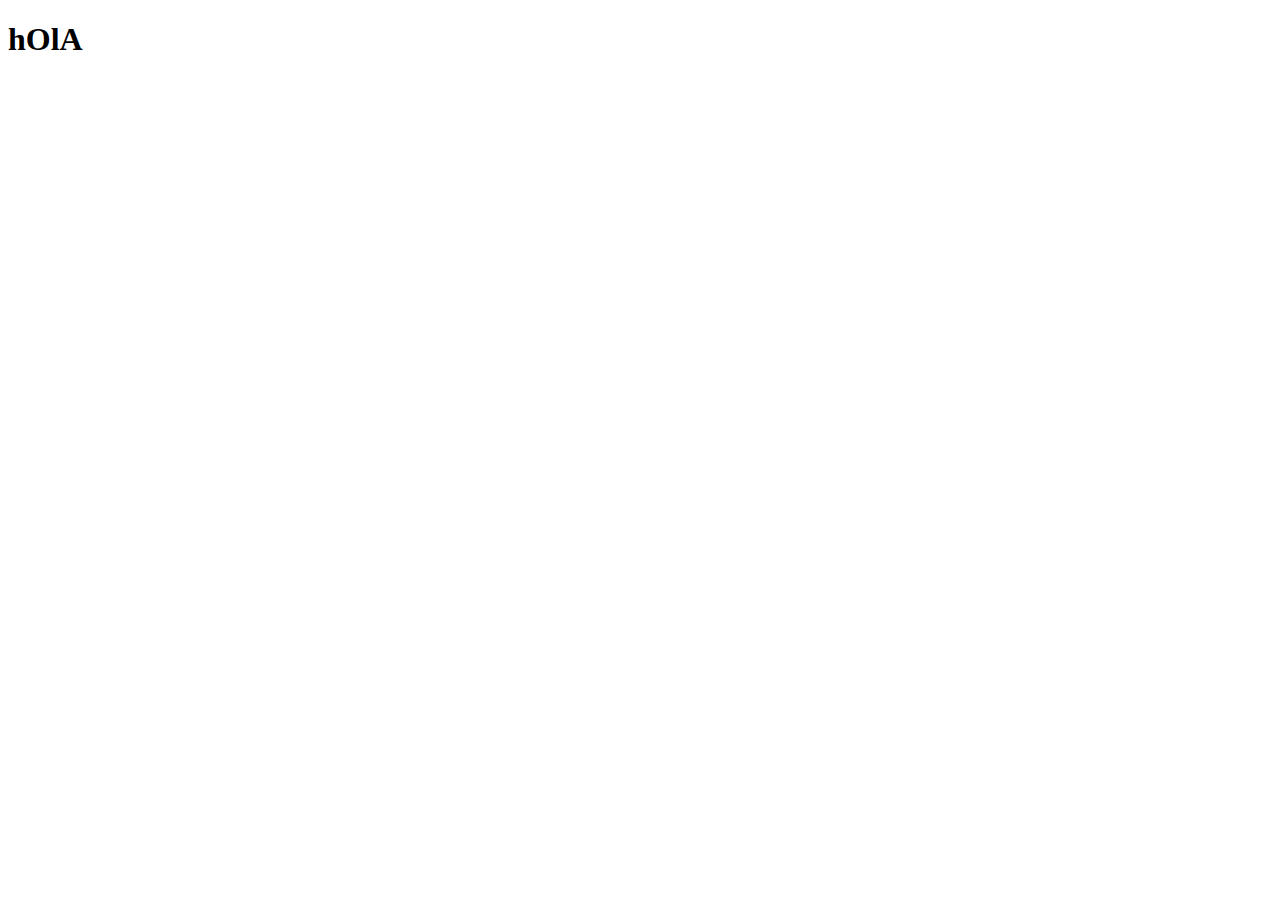
==== index.html @ 57f45287 "documento" ====
<!DOCTYPE html>
<html lang="en">
<head>
    <meta charset="UTF-8">
    <meta http-equiv="X-UA-Compatible" content="IE=edge">
    <meta name="viewport" content="width=device-width, initial-scale=1.0">
    <title>Document</title>
</head>
<body>
    <H1>hOlA</H1>
</body>
</html>
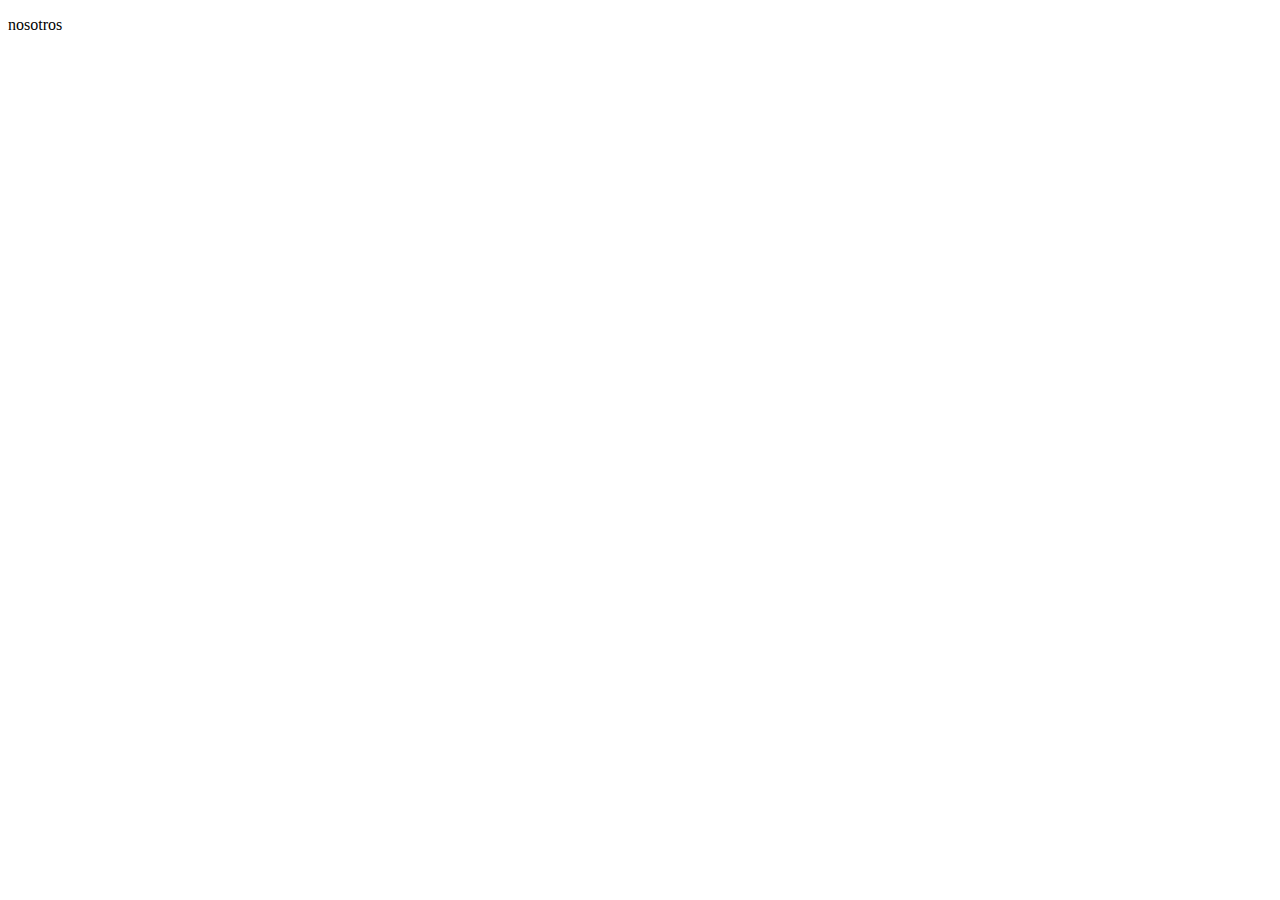
==== commit cf08774c: "hola" ====
--- a/index.html
+++ b/index.html
@@ -7,6 +7,8 @@
     <title>Document</title>
 </head>
 <body>
-    <H1>hOlA</H1>
+    <Div>
+        <p>nosotros</p>
+    </Div>
 </body>
 </html>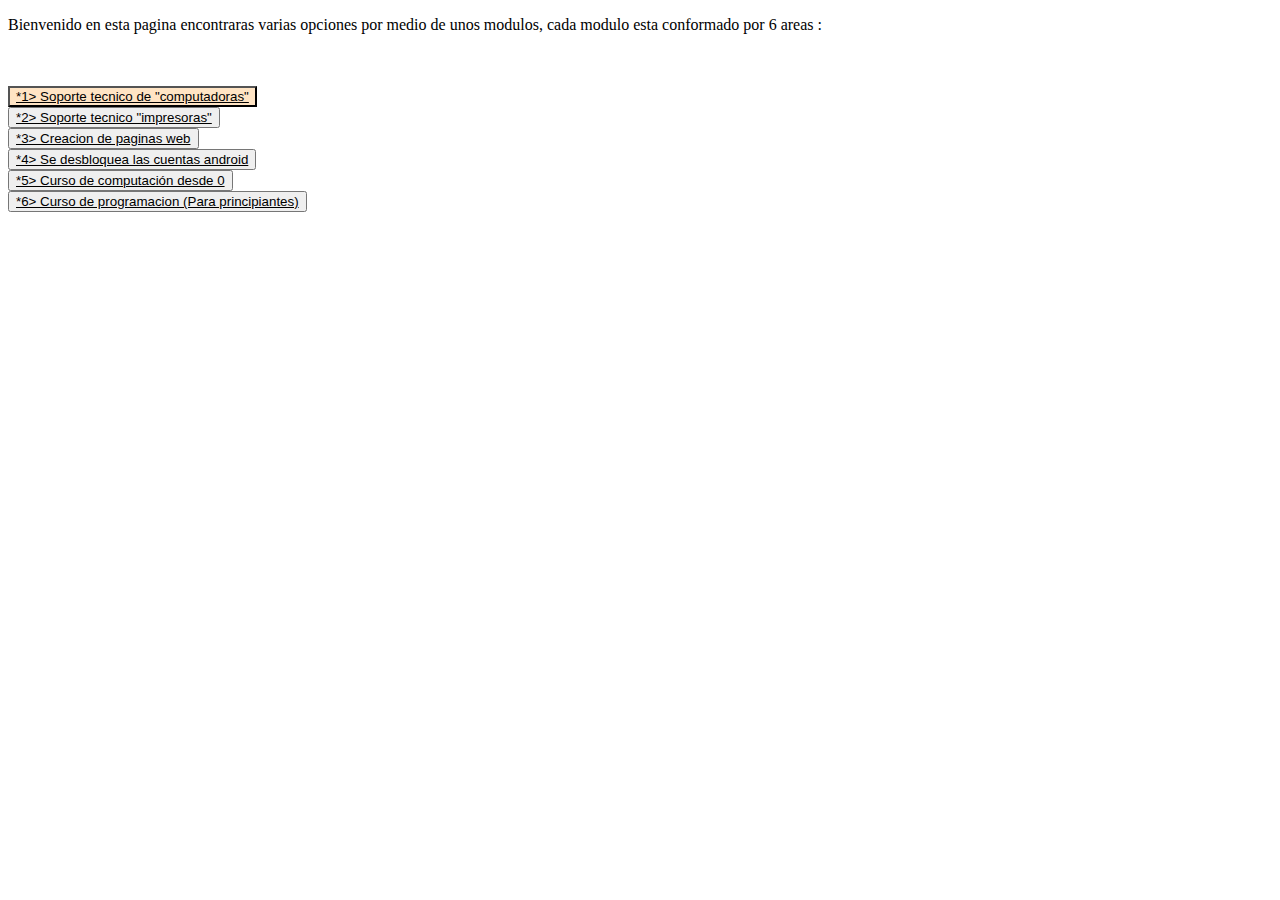
==== commit fc99e90e: "Actualizacion 1" ====
--- a/index.html
+++ b/index.html
@@ -4,11 +4,19 @@
     <meta charset="UTF-8">
     <meta http-equiv="X-UA-Compatible" content="IE=edge">
     <meta name="viewport" content="width=device-width, initial-scale=1.0">
+    <link rel="stylesheet" type="text/css" href="./CSS/Index.css">
     <title>Document</title>
 </head>
 <body>
-    <Div>
-        <p>nosotros</p>
+    <p class="Bienvenidos">Bienvenido en esta pagina encontraras varias opciones por medio de unos modulos, cada modulo esta conformado por 6 areas : <br><br><br>
+    <Div id="Indice">
+        <button class="Computadoras"><a href="./Modulos/Computador.html">*1> Soporte tecnico de "computadoras"</a></button><br>
+        <button class="Impresoras"><a href="./Modulos/Impresoras.html">*2> Soporte tecnico "impresoras"</a></button><br>   
+        <button class="Creacion_de_paginas"><a href="./Modulos/Paginas.html">*3> Creacion de paginas web </a></button><br>
+        <button class="Android"><a href="./Modulos/Android.html">*4> Se desbloquea las cuentas android </a></button><br>
+        <button class="Curso de computación"><a href="./Modulos/Curso_Computación.html">*5> Curso de computación desde 0 </a></button><br>
+        <button class="Curso de programacion"><a href="./Modulos/Curso_Programacion.html">*6> Curso de programacion (Para principiantes)</a></button>
+        </p>
     </Div>
 </body>
 </html>--- a/CSS/Index.css
+++ b/CSS/Index.css
@@ -0,0 +1,10 @@
+#Indice{
+width: 50%;
+height: 50%;
+color: blue;
+}.Computadoras{
+    background-color: bisque;
+}
+a{
+    color: black;
+}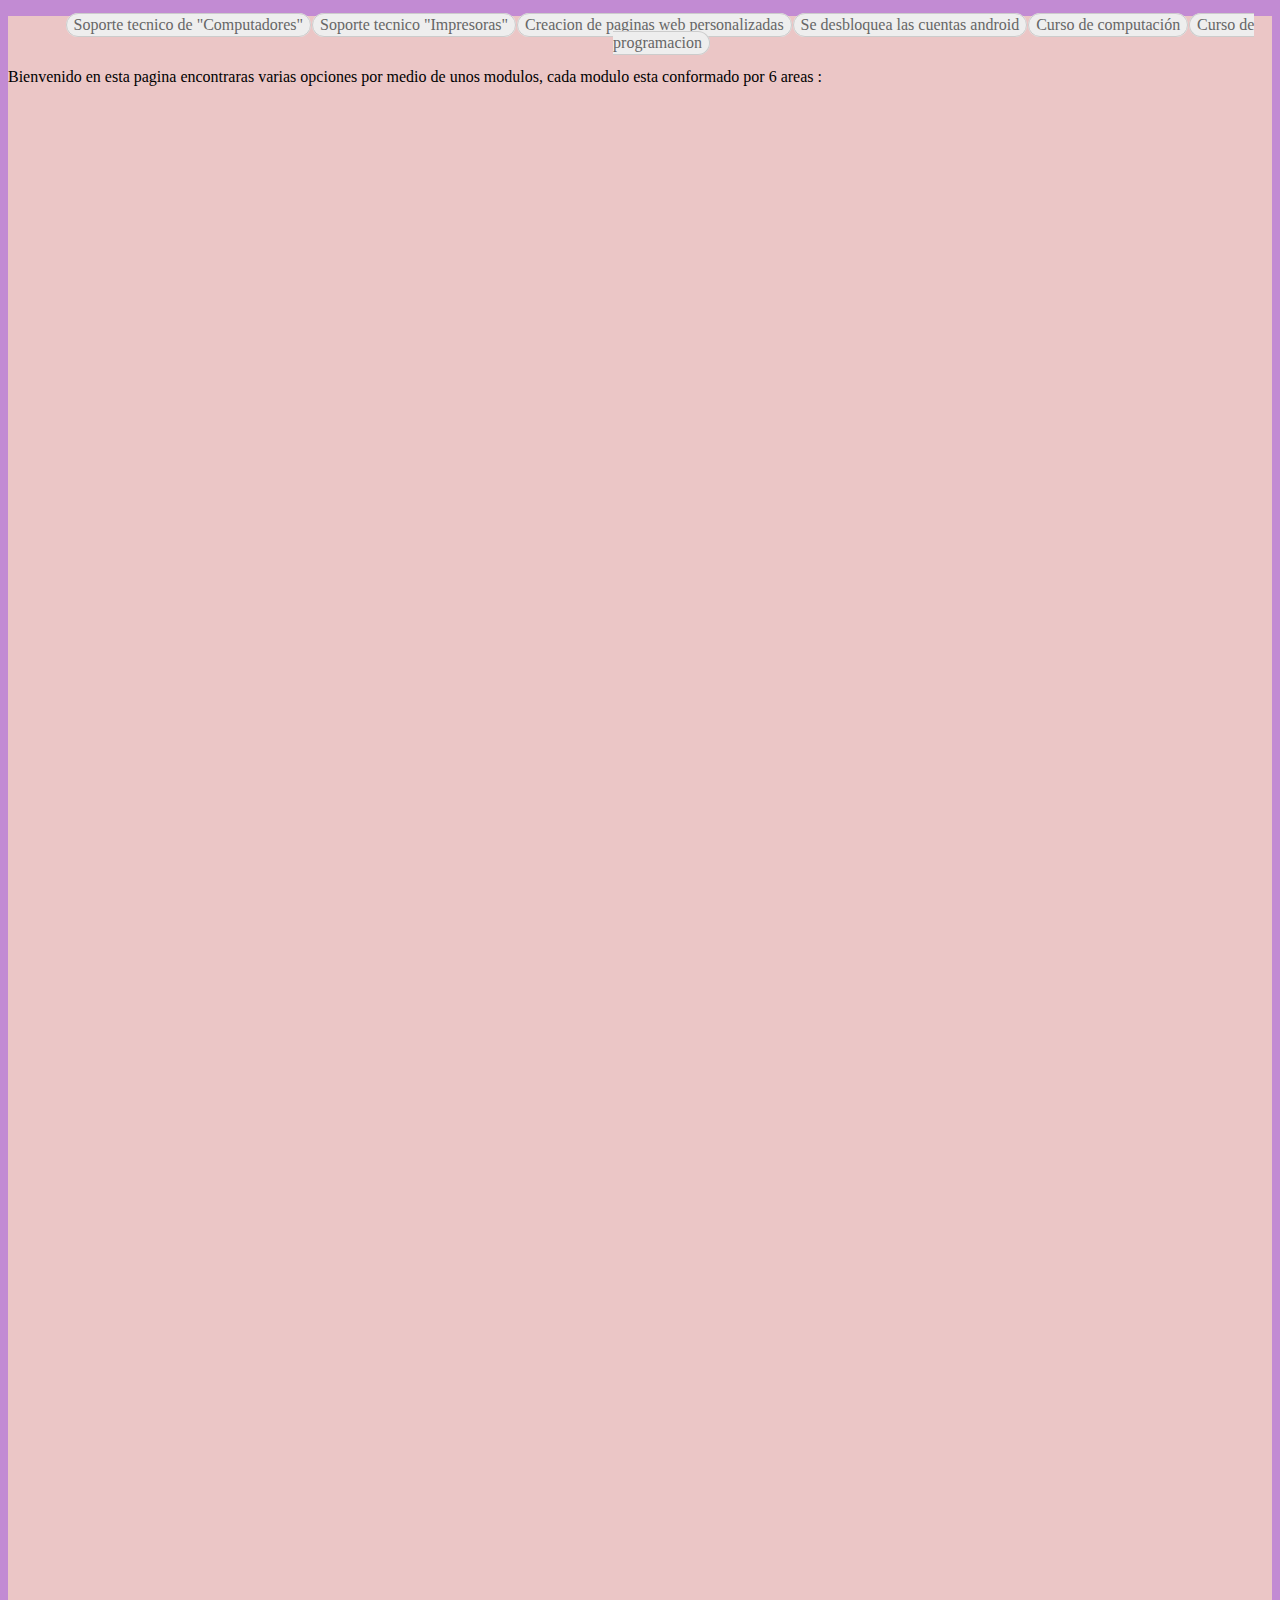
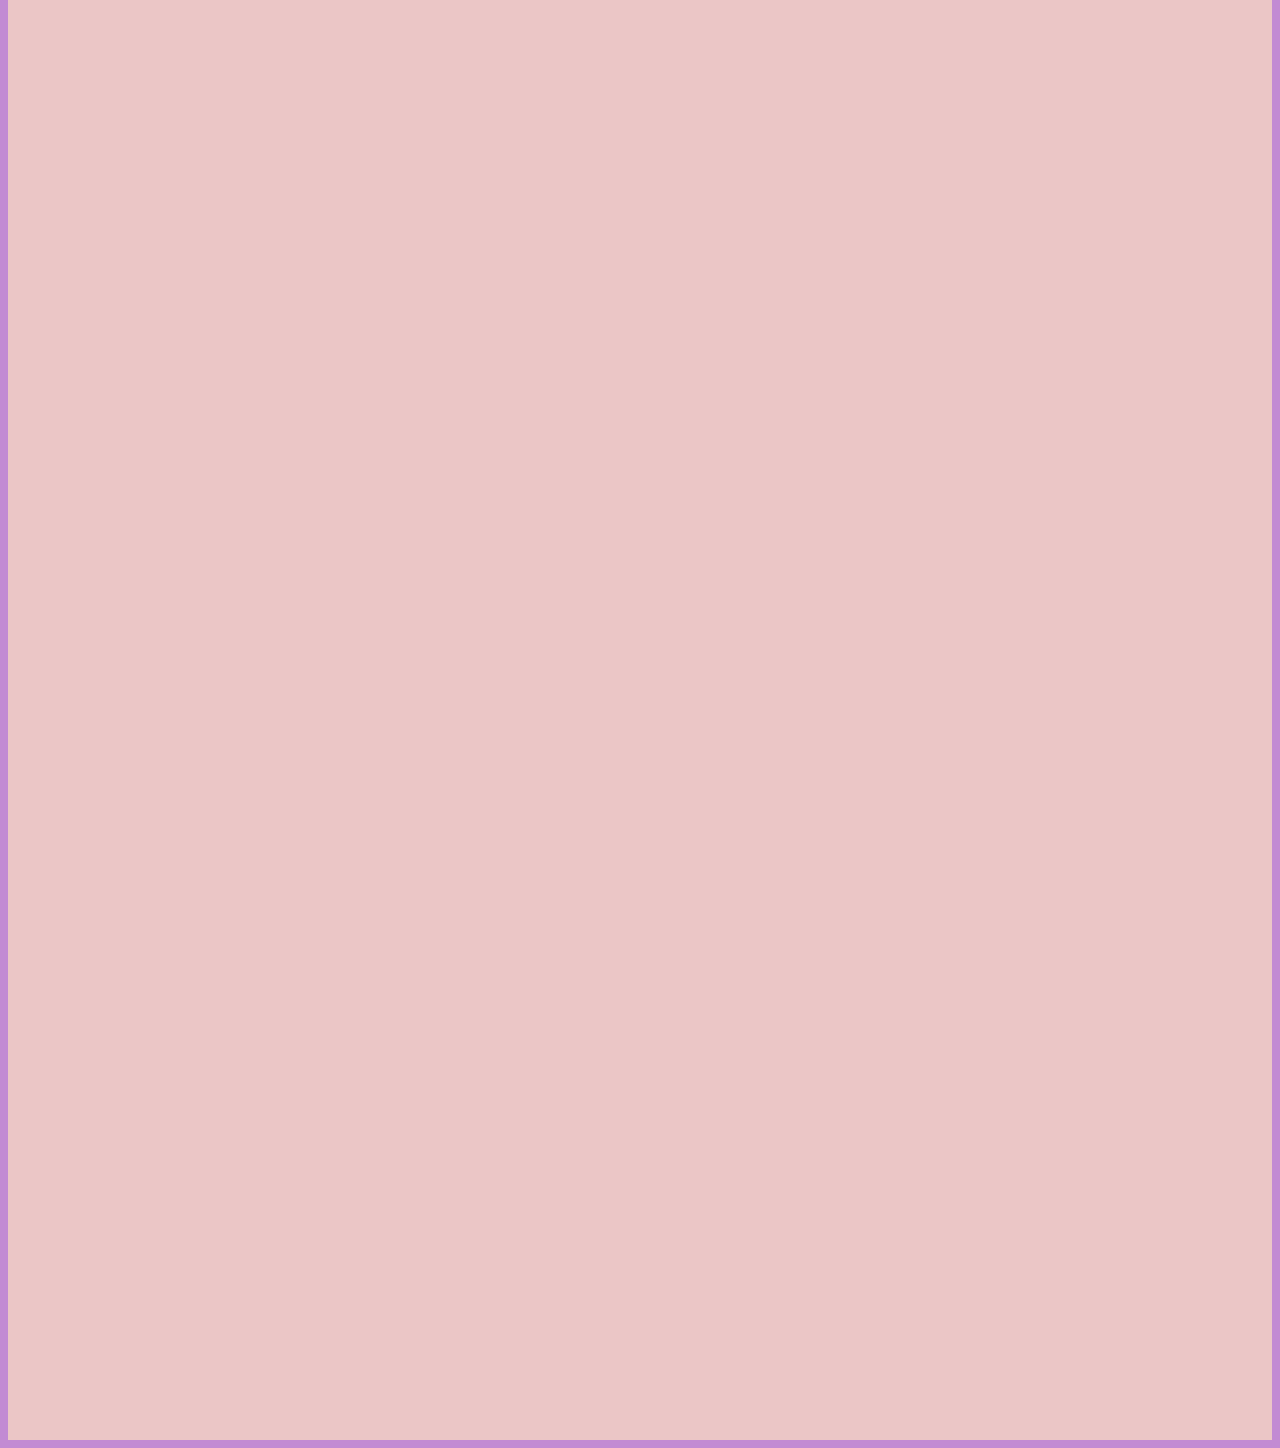
==== commit d5c38a6e: "A" ====
--- a/index.html
+++ b/index.html
@@ -8,15 +8,20 @@
     <title>Document</title>
 </head>
 <body>
-    <p class="Bienvenidos">Bienvenido en esta pagina encontraras varias opciones por medio de unos modulos, cada modulo esta conformado por 6 areas : <br><br><br>
-    <Div id="Indice">
-        <button class="Computadoras"><a href="./Modulos/Computador.html">*1> Soporte tecnico de "computadoras"</a></button><br>
-        <button class="Impresoras"><a href="./Modulos/Impresoras.html">*2> Soporte tecnico "impresoras"</a></button><br>   
-        <button class="Creacion_de_paginas"><a href="./Modulos/Paginas.html">*3> Creacion de paginas web </a></button><br>
-        <button class="Android"><a href="./Modulos/Android.html">*4> Se desbloquea las cuentas android </a></button><br>
-        <button class="Curso de computación"><a href="./Modulos/Curso_Computación.html">*5> Curso de computación desde 0 </a></button><br>
-        <button class="Curso de programacion"><a href="./Modulos/Curso_Programacion.html">*6> Curso de programacion (Para principiantes)</a></button>
-        </p>
-    </Div>
+    <main>
+    <div>
+        <div id="navegador">
+            <ul>
+            <li><a href="./Modulos/Computador.html">Soporte tecnico de "Computadores"</a></li>
+            <li><a href="./Modulos/Impresoras.html">Soporte tecnico "Impresoras"</a></li>
+            <li><a href="./Modulos/Paginas.html">Creacion de paginas web personalizadas</a></li>
+            <li><a href="./Modulos/Android.html">Se desbloquea las cuentas android</a></li>
+            <li><a href="./Modulos/Curso_Computación.html">Curso de computación</a></li>
+            <li><a href="./Modulos/Curso_Programacion.html">Curso de programacion </a></li>
+            </ul>
+        </div>
+        <p class="Bienvenidos">Bienvenido en esta pagina encontraras varias opciones por medio de unos modulos, cada modulo esta conformado por 6 areas : <br><br><br></p>
+          
+    </main>
 </body>
 </html>--- a/CSS/Index.css
+++ b/CSS/Index.css
@@ -1,10 +1,30 @@
-#Indice{
-width: 50%;
-height: 50%;
-color: blue;
-}.Computadoras{
-    background-color: bisque;
-}
-a{
-    color: black;
+#navegador ul{
+    list-style-type: none;
+    text-align: center;
+ }#navegador li{
+    display: inline;
+    text-align: center;
+    margin: 0 -0.25% 0 0;
+ }#navegador li a {
+    padding: 2px 7px 3px 7px;
+    color: #666;
+    background-color: #eeeeee;
+    border: 1px solid #ccc;
+    text-decoration: none;
+
+ }#navegador li a:hover{
+    background-color: #946c6c;
+    color: #ffffff;
+ }li a {
+    border-radius: 1cm;
+ }main{
+    background-position: center center;
+    background-repeat: no-repeat;
+    background-attachment: fixed;
+    background-size: cover;
+    background-color: #ebc6c6;
+    height: 80cm;
+    background-image:url(../../Proyecto-final/Proyecto\ SSI\ \ V\ 1.0/Imagenes/Atardecer.png);
+}body{
+    background-color: rgb(194, 139, 211);
 }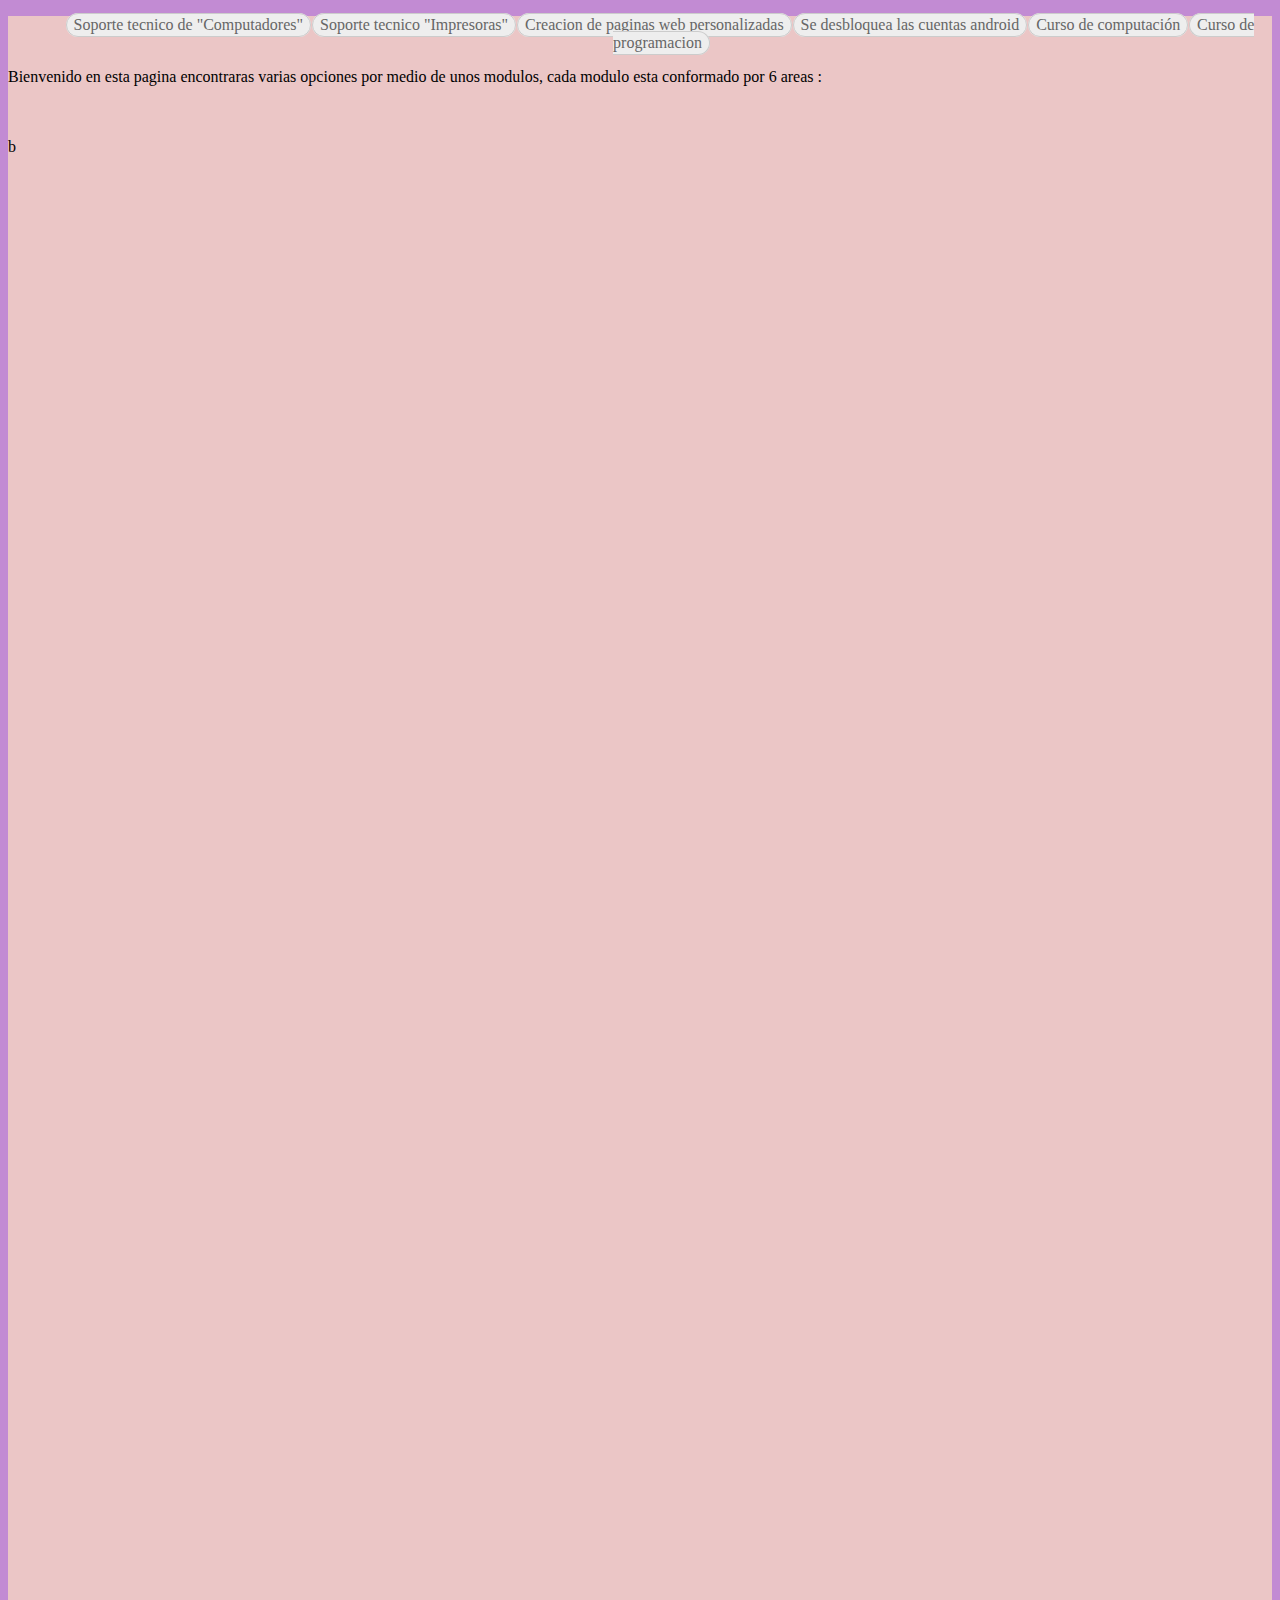
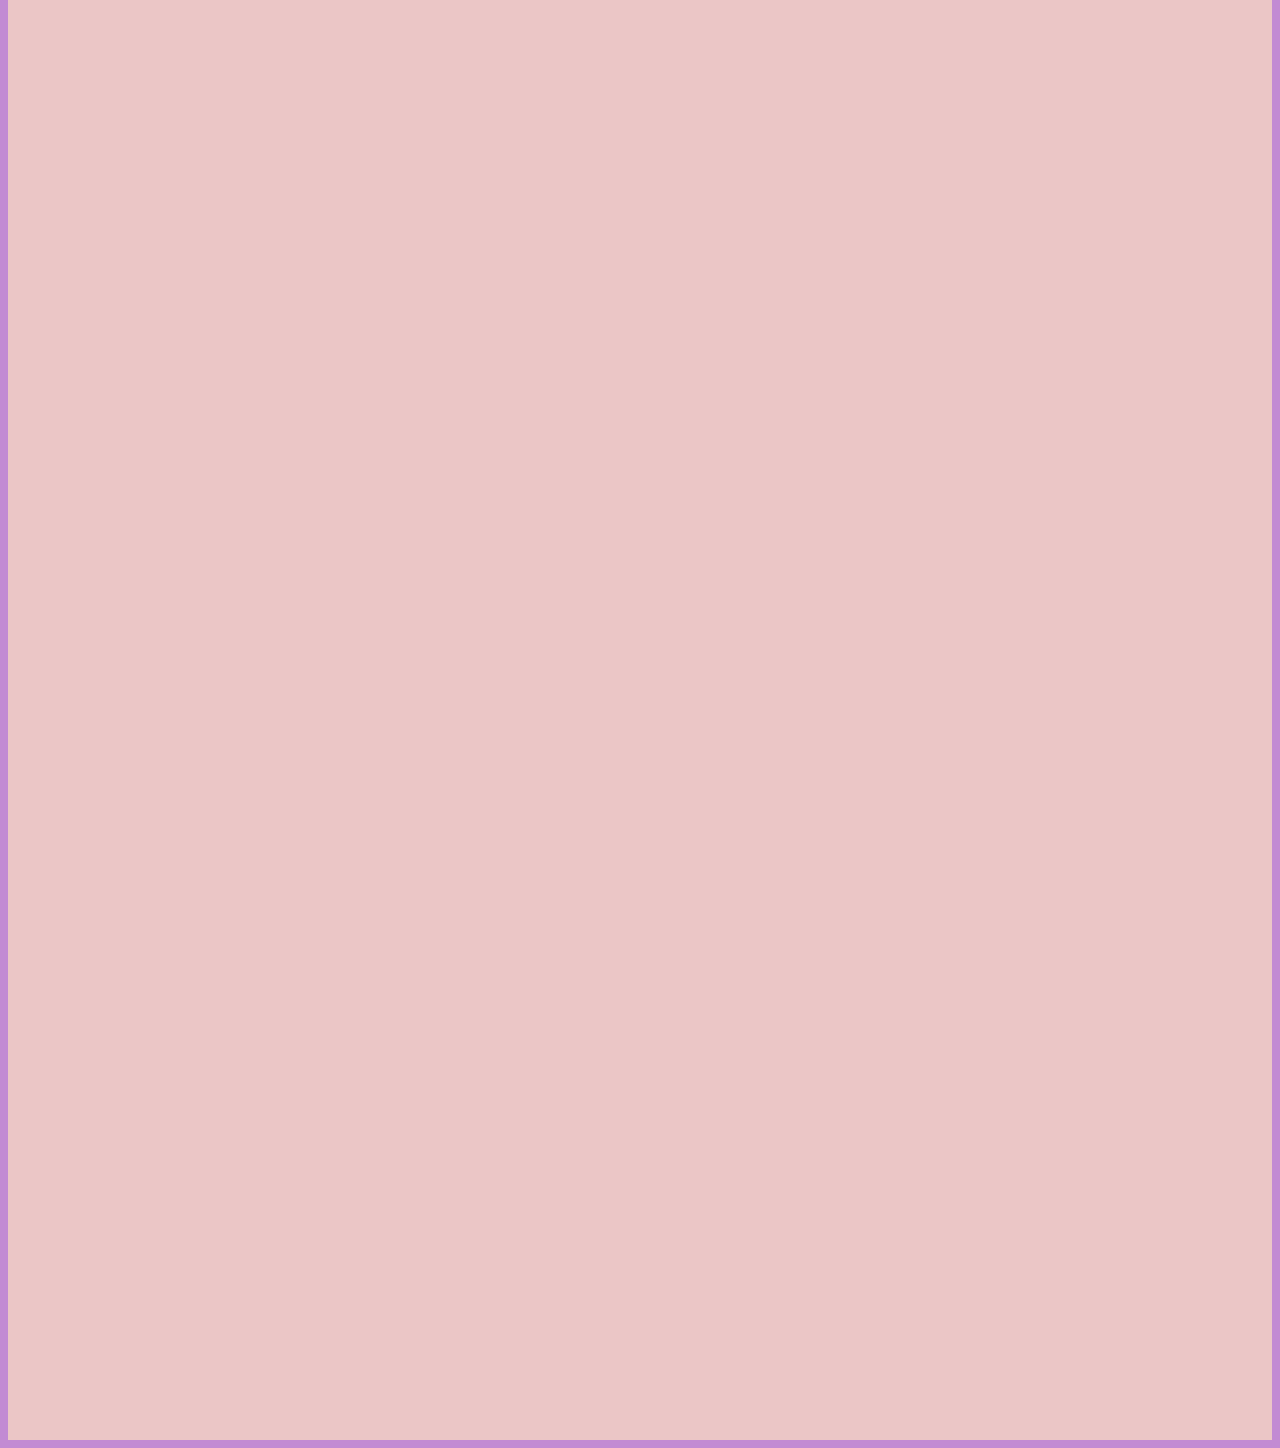
==== commit ad65fc9d: "uhjighu" ====
--- a/index.html
+++ b/index.html
@@ -21,7 +21,7 @@
             </ul>
         </div>
         <p class="Bienvenidos">Bienvenido en esta pagina encontraras varias opciones por medio de unos modulos, cada modulo esta conformado por 6 areas : <br><br><br></p>
-          
+          b
     </main>
 </body>
 </html>